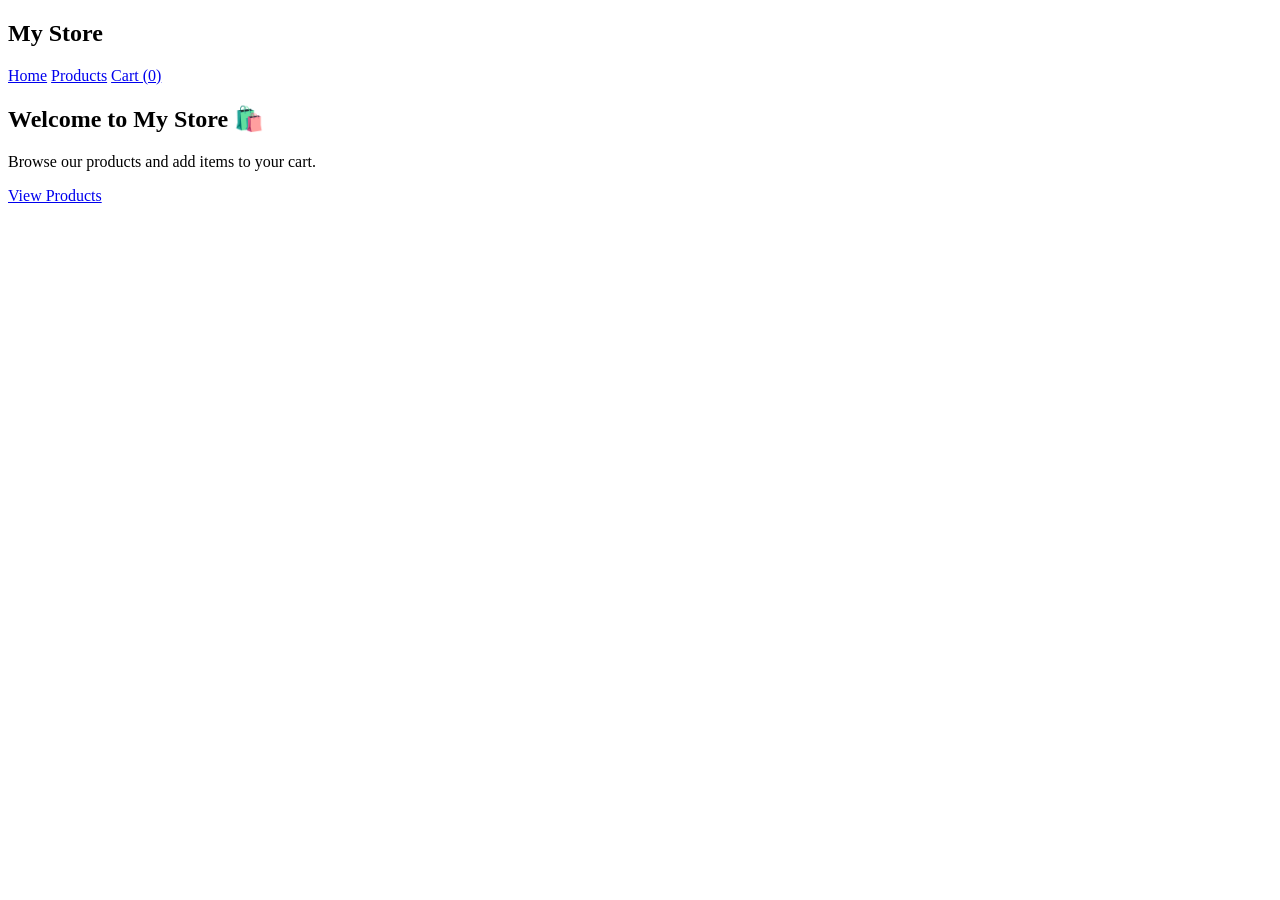
==== index.html @ de942e01 "Add initial HTML structure for the homepage" ====
<!DOCTYPE html>
<html lang="en">
<head>
  <meta charset="UTF-8">
  <title>Home</title>
  <link rel="stylesheet" href="styles.css">
</head>
<body>

<nav>
  <h2>My Store</h2>
  <div>
    <a href="index.html">Home</a>
    <a href="products.html">Products</a>
    <a href="cart.html">Cart (<span id="cart-count">0</span>)</a>
  </div>
</nav>

<section class="home">
  <h1>Welcome to My Store 🛍️</h1>
  <p>Browse our products and add items to your cart.</p>
  <a href="products.html" class="btn">View Products</a>
</section>

<script src="script.js"></script>
</body>
</html>
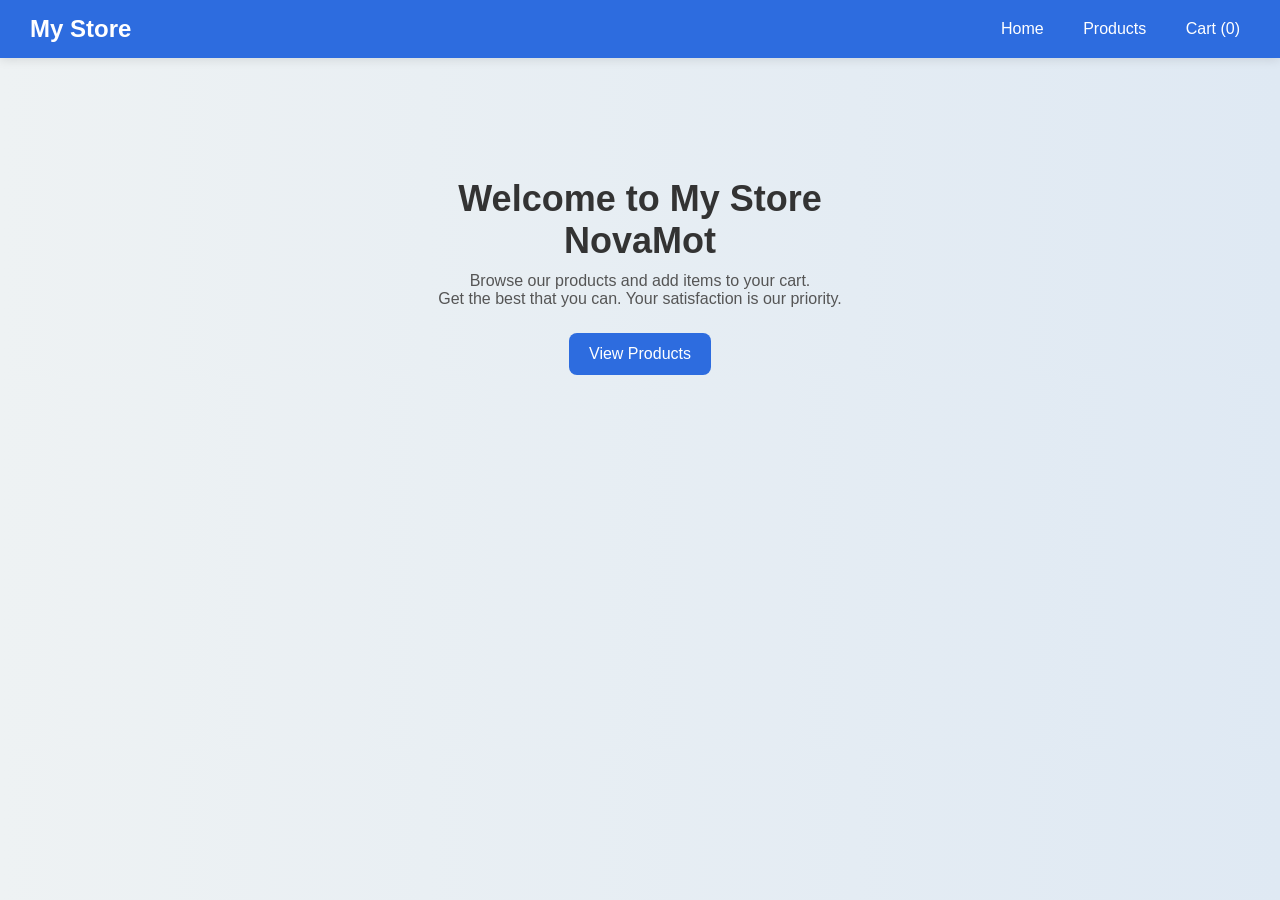
==== commit e6a95a55: "upgraded the products page and its styling." ====
--- a/index.html
+++ b/index.html
@@ -17,8 +17,9 @@
 </nav>
 
 <section class="home">
-  <h1>Welcome to My Store 🛍️</h1>
+  <h1>Welcome to My Store <br> <strong>NovaMot</strong></h1>
   <p>Browse our products and add items to your cart.</p>
+  <p>Get the best that you can. Your satisfaction is our priority.</p>
   <a href="products.html" class="btn">View Products</a>
 </section>
 
--- a/styles.css
+++ b/styles.css
@@ -0,0 +1,164 @@
+* {
+  margin: 0;
+  padding: 0;
+  box-sizing: border-box;
+}
+
+body {
+  font-family: "Segoe UI", Arial, sans-serif;
+  background: linear-gradient(to right, #eef2f3, #dfe9f3);
+  color: #333;
+}
+
+/* NAVBAR */
+nav {
+  display: flex;
+  justify-content: space-between;
+  align-items: center;
+  padding: 15px 30px;
+  background: #2d6cdf;
+  color: white;
+  box-shadow: 0 2px 10px rgba(0,0,0,0.1);
+}
+
+nav h2 {
+  font-weight: bold;
+}
+
+nav a {
+  color: white;
+  margin-left: 15px;
+  text-decoration: none;
+  padding: 6px 10px;
+  border-radius: 5px;
+  transition: 0.3s;
+}
+
+nav a:hover {
+  background: rgba(255,255,255,0.2);
+}
+
+/* TITLES */
+.title {
+  text-align: center;
+  margin: 25px 0;
+  font-size: 28px;
+}
+
+/* HOME */
+.home {
+  text-align: center;
+  margin-top: 120px;
+}
+
+.home h1 {
+  font-size: 36px;
+  margin-bottom: 10px;
+}
+
+.home p {
+  color: #555;
+}
+
+.btn {
+  display: inline-block;
+  margin-top: 25px;
+  padding: 12px 20px;
+  background: #2d6cdf;
+  color: white;
+  text-decoration: none;
+  border-radius: 8px;
+  transition: 0.3s;
+}
+
+.btn:hover {
+  background: #1b4fb5;
+  transform: scale(1.05);
+}
+
+/* PRODUCTS GRID */
+.products {
+  display: grid;
+  grid-template-columns: repeat(auto-fit, minmax(220px, 1fr));
+  gap: 20px;
+  padding: 20px 40px;
+}
+
+/* PRODUCT CARD */
+.product {
+  background: white;
+  padding: 20px;
+  border-radius: 12px;
+  text-align: center;
+  box-shadow: 0 4px 15px rgba(0,0,0,0.08);
+  transition: 0.3s;
+}
+
+.product:hover {
+  transform: translateY(-5px);
+}
+
+.product h3 {
+  margin-bottom: 10px;
+}
+
+.product p {
+  margin: 5px 0;
+  font-weight: bold;
+  color: #2d6cdf;
+}
+
+/* BUTTON */
+button {
+  margin-top: 10px;
+  padding: 10px 14px;
+  background: #2d6cdf;
+  color: white;
+  border: none;
+  border-radius: 6px;
+  cursor: pointer;
+  transition: 0.3s;
+}
+
+button:hover {
+  background: #1b4fb5;
+  transform: scale(1.05);
+}
+
+/* CART PAGE */
+#cart-items {
+  max-width: 600px;
+  margin: 20px auto;
+  padding: 10px;
+}
+
+.image-guide {
+  text-align: center;
+  padding: 20px;
+}
+
+.image-guide p {
+  margin: 10px 0;
+  color: #555;
+}
+
+.main-image {
+  width: 90%;
+  max-width: 900px;
+  margin-top: 15px;
+  border-radius: 10px;
+  box-shadow: 0 4px 15px rgba(0,0,0,0.1);
+}
+
+.product small {
+  display: block;
+  margin-top: 5px;
+  color: gray;
+  font-size: 12px;
+}
+
+.Intro {
+  text-align: center;
+  font-size: 16px;
+  color: rgb(30, 30, 75);
+}
